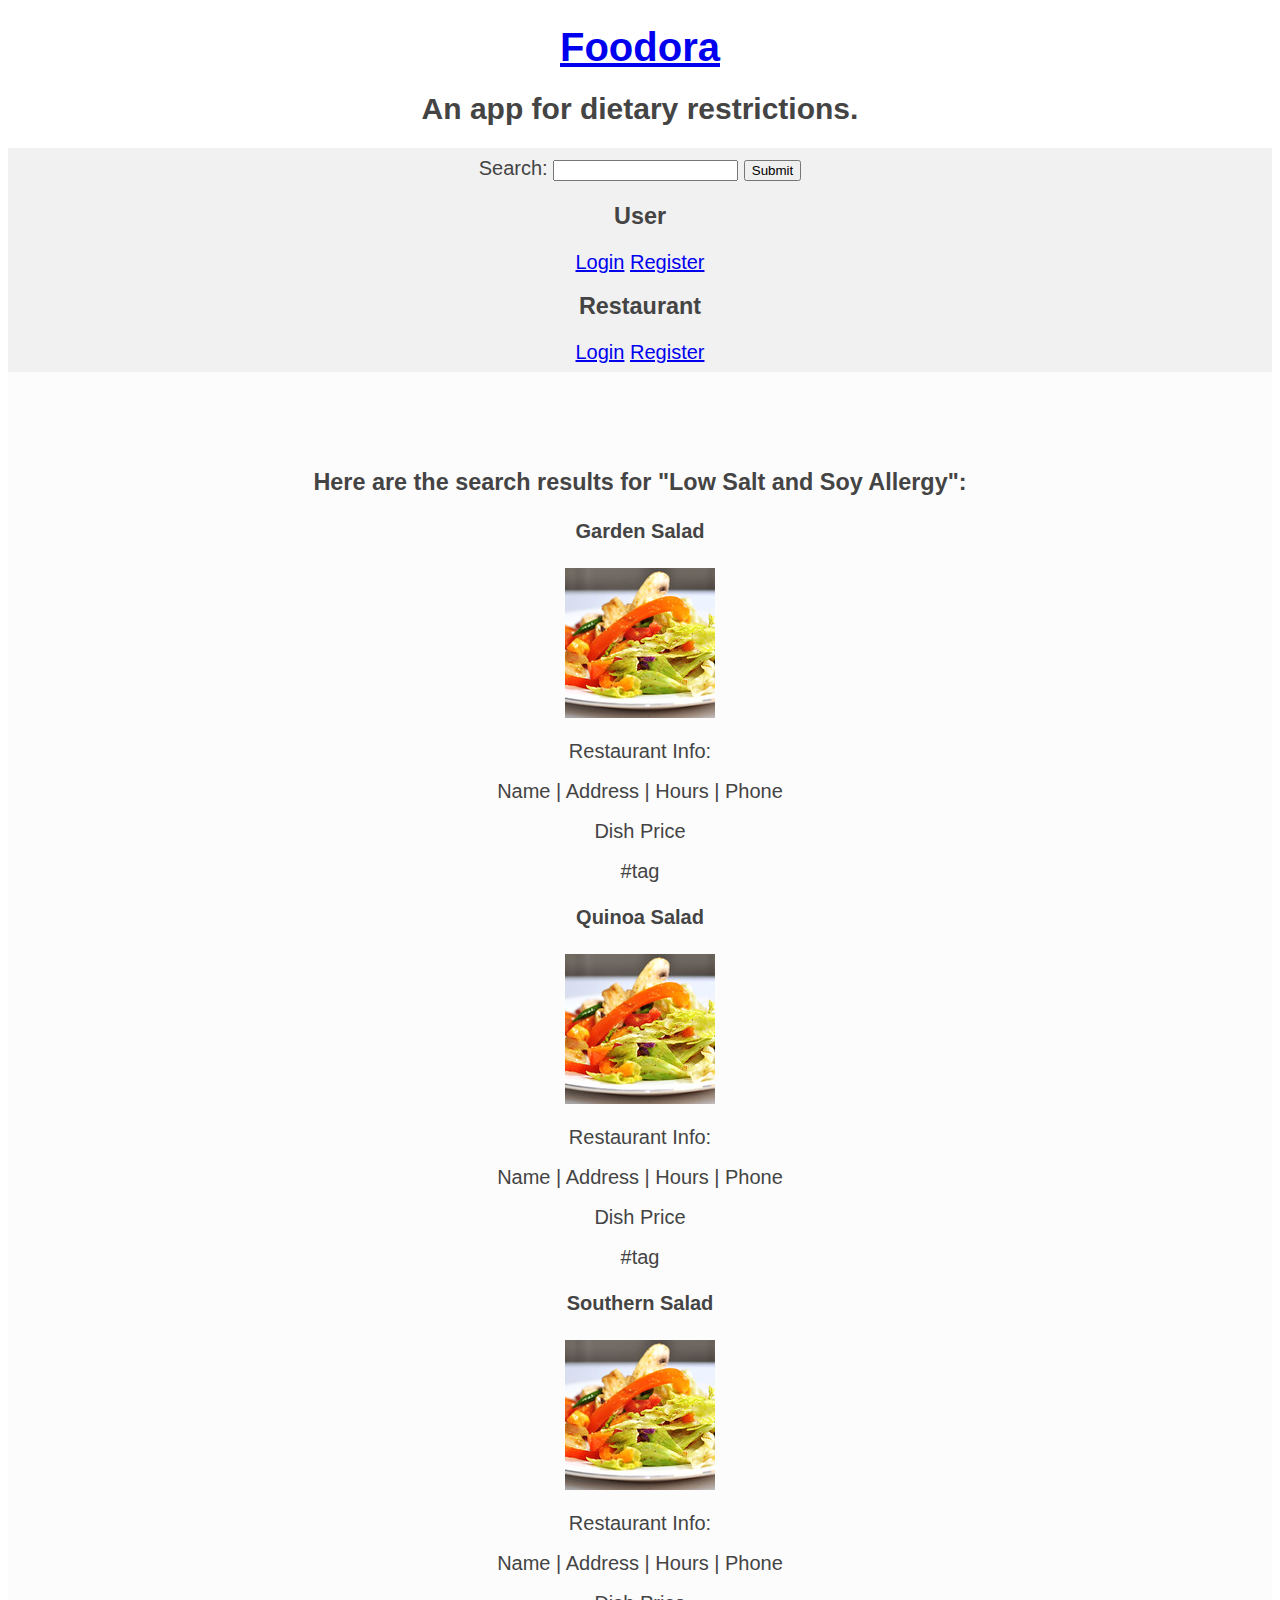
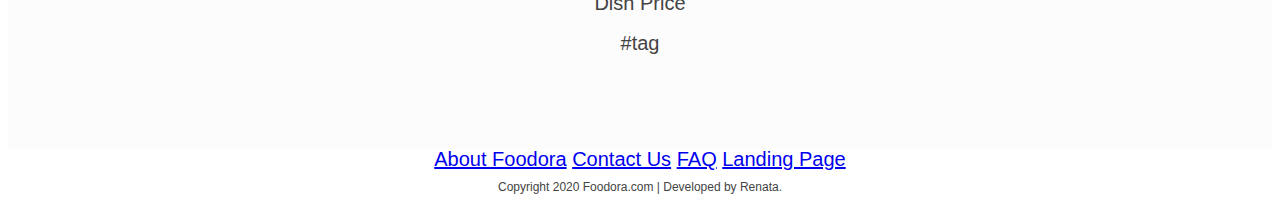
==== example.html @ 43d4012d "example page wasnt showing" ====
<!DOCTYPE html>
<html lang="en">
<head>
    <meta charset="UTF-8">
    <meta name="viewport" content="width=device-width, initial-scale=1.0">
    <title>Foodora</title>
    <link rel="stylesheet" href="style.css">
</head>
<body>
    <h1><a href="index.html" alt="Home">Foodora</a></h1>
    <h2>An app for dietary restrictions.</h2>
    <nav class="nav">
        <div>
            <form>
                <label for="search">Search:</label>
                <input type="text" id="search" name="search">
                <input type="submit" value="Submit">
            </form>
        </div>
        <div>
            <h3>User</h3>
            <a href="user-login.html"><i></i> Login</a>
            <a href="user-register.html"><i></i> Register</a>
            <h3>Restaurant</h3>
            <a href="restaurant-login.html"><i></i> Login</a>
            <a href="restaurant-register.html"><i></i> Register</a>
        </div>
    </nav>
    <section>
        <div>
            <h3>Here are the search results for "Low Salt and Soy Allergy":</h3>
            <h4>Garden Salad</h4>
            <img src="salad.jpg" alt="This is a salad"/>
            <p>Restaurant Info:</p> 
            <p>Name | Address | Hours | Phone</p> 
            <p>Dish Price</p>
            <p>#tag</p>
        </div>        
        <div>
            <h4>Quinoa Salad</h4>
            <img src="salad.jpg" alt="This is a salad"/>
            <p>Restaurant Info:</p> 
            <p>Name | Address | Hours | Phone</p> 
            <p>Dish Price</p>
            <p>#tag</p>   
        </div>
        <div>
            <h4>Southern Salad</h4>
            <img src="salad.jpg" alt="This is a salad"/>
            <p>Restaurant Info:</p> 
            <p>Name | Address | Hours | Phone</p> 
            <p>Dish Price</p>
            <p>#tag</p>   
        </div>
    </section>
    <footer>
        <div>
            <a href="about.html">About Foodora</a>
            <a href="contact.html">Contact Us</a>
            <a href="faq.html">FAQ</a>
            <a href="landing-page.html">Landing Page</a>
        </div>
        <div>
            <p class="cpright">Copyright 2020 Foodora.com | Developed by Renata.</p>
        </div>
    </footer>
</body>
</html>
---- style.css ----
* {
    box-sizing: border-box;
}

body{
    font-family: Verdana, Geneva, Tahoma, sans-serif;
    font-size: 20px;
    color: #444444;
    text-align: center;
    line-height: 1.0;
}

nav {
    position: flex;
    top: 0;
    left: 0;
    right: 0;
    z-index: 10;
    padding: 10px;
    background-color: rgb(241, 241, 241);
  }

header {
    padding: 12% 0;
}
  
section {
    min-height: 200px;
    padding: 6% 0;
    background-color: rgb(241, 241, 241);
}
  
section:nth-child(even) {
    background-color: rgb(252, 252, 252);
}
  

.cpright{
    font-size: 12px;
}
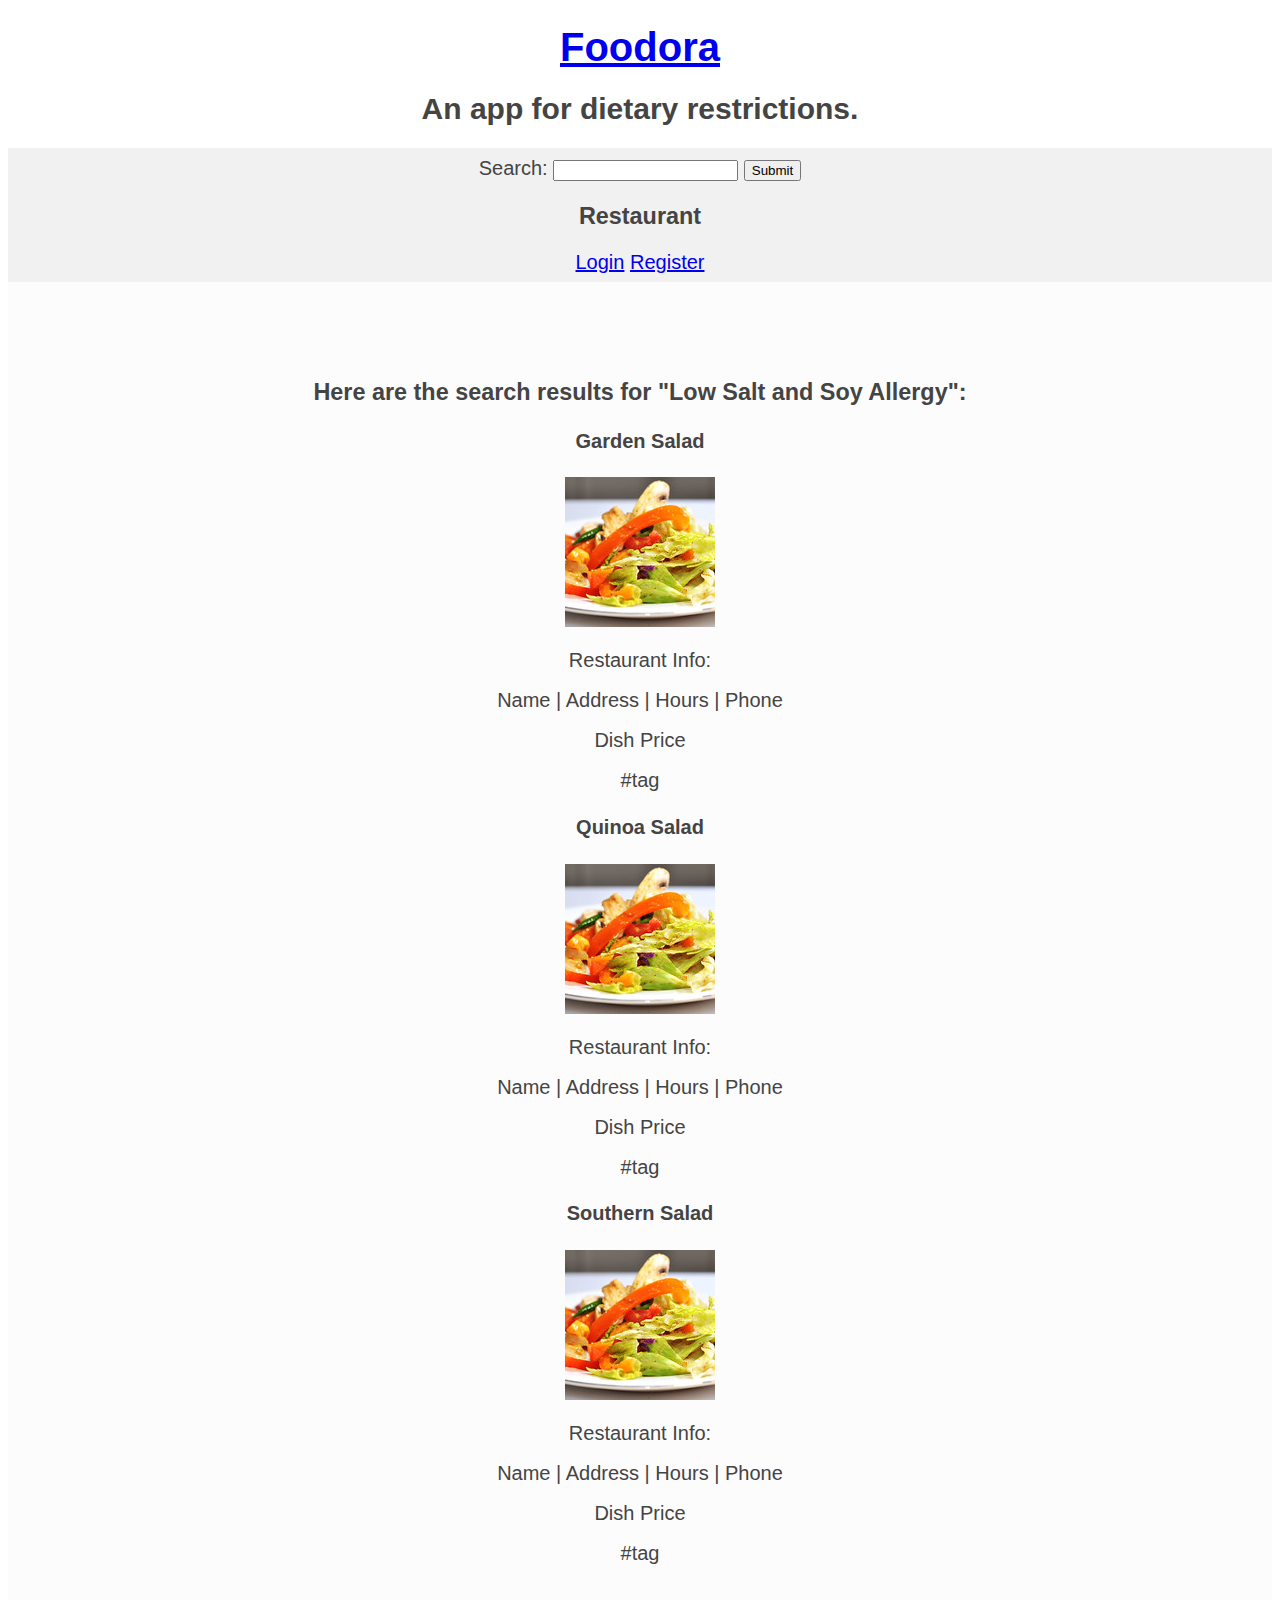
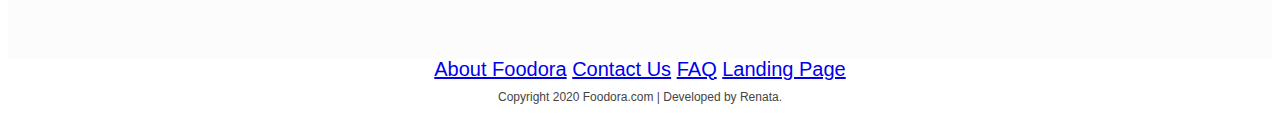
==== commit 44e1783e: "changes 2" ====
--- a/example.html
+++ b/example.html
@@ -18,9 +18,6 @@
             </form>
         </div>
         <div>
-            <h3>User</h3>
-            <a href="user-login.html"><i></i> Login</a>
-            <a href="user-register.html"><i></i> Register</a>
             <h3>Restaurant</h3>
             <a href="restaurant-login.html"><i></i> Login</a>
             <a href="restaurant-register.html"><i></i> Register</a>
